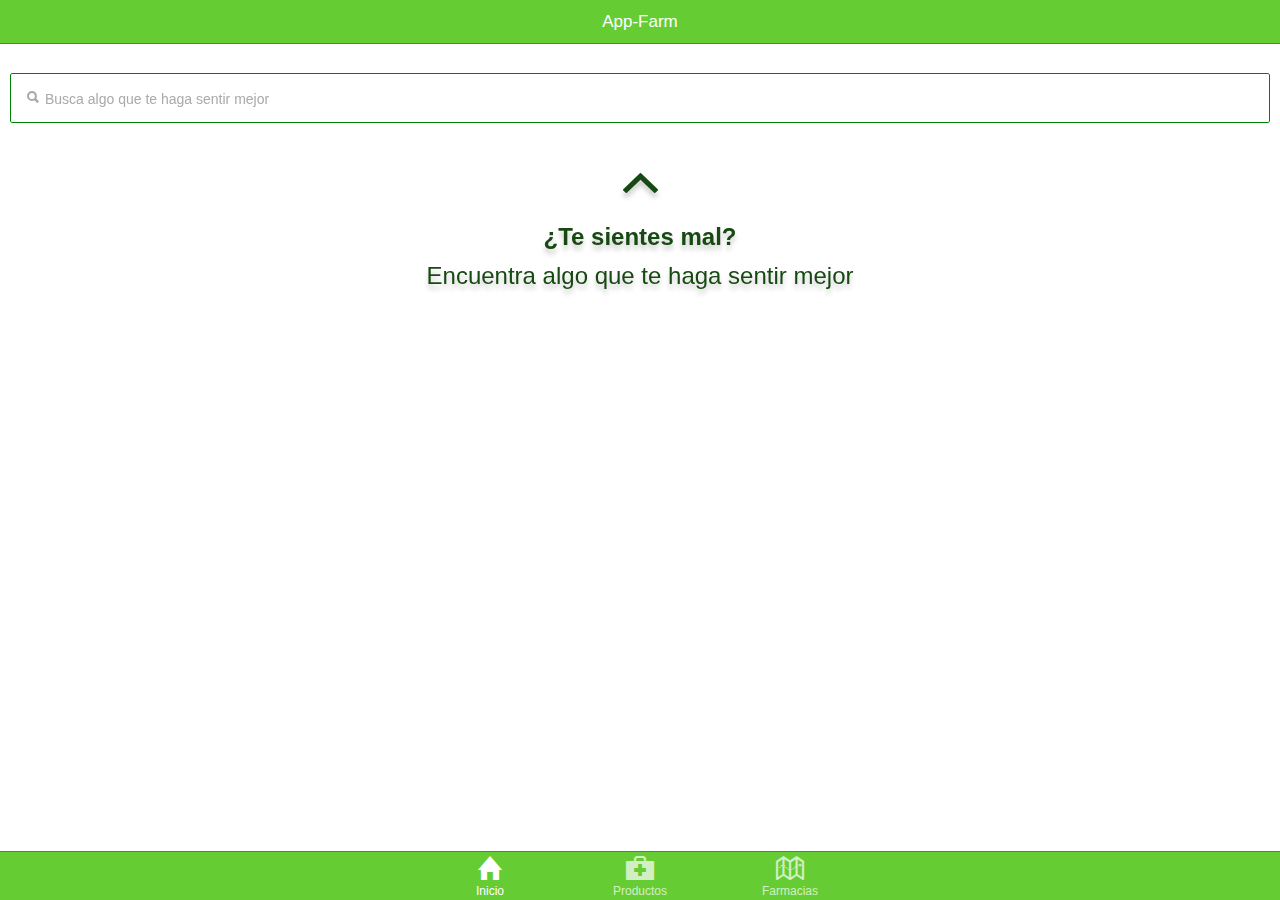
==== www/index.html @ 24d4f99d "Cambios" ====
<!DOCTYPE html>
<html>
  <head>
    <meta charset="utf-8">
    <meta name="viewport" content="initial-scale=1, maximum-scale=1, user-scalable=no, width=device-width">
    <title></title>

    <link href="lib/ionic/css/ionic.css" rel="stylesheet">
    <link href="css/style.css" rel="stylesheet">
    <link href="css/animate.min.css" rel="stylesheet">
    <!-- ionic/angularjs js -->
    <script src="lib/ionic/js/ionic.bundle.js"></script>
    <!-- cordova script (this will be a 404 during development) -->
    <script src="cordova.js"></script>

    <!-- your app's js -->
    <script src="js/app.js"></script>
    <script src="js/controllers.js"></script>
    <script src="js/services.js"></script>
  </head>
  <body ng-app="app">
    <!-- The nav bar that will be updated as we navigate between views. -->
    <ion-nav-bar class="bar-balanced nav-title-slide-ios7">
      <ion-nav-back-button class="button-icon icon  ion-ios7-arrow-back">
        Atras
      </ion-nav-back-button>
    </ion-nav-bar>

    <!-- The views will be rendered in the <ion-nav-view> directive below
      Templates are in the /templates folder (but you could also
      have templates inline in this html file if you'd like). -->
    <ion-nav-view animation="slide-left-right"></ion-nav-view>
  </body>
</html>
---- www/css/style.css ----
/****************** Inicio ************************/
#buscador{
	border-color: green !important;
}

#buscador>input[type="text"]{
	font-size: 16px !important;
}

#txtPrincipal>h3{
	color: #174912 !important;
	text-shadow: 0px 5px 5px rgba(0,0,0,0.2);
}
#txtPrincipal>i{
	font-size: 40px !important;
	color: #174912 !important;
	text-shadow: 0px 5px 5px rgba(0,0,0,0.2);
}

.inicio{
	/*background-image: url('../img/background.jpg');
	background-size: 100% 100%;*/
}

.loading{
	color: green;
	font-size: 40px;
}


/**************************************************/

.center{
	text-align: center !important;
}


p{
	margin: 0px !important;
	padding: 0px !important;
}

.sinBorde{
	border-color: #fff !important;
	background-color: #fff !important;
	border-width: 0px !important;
}
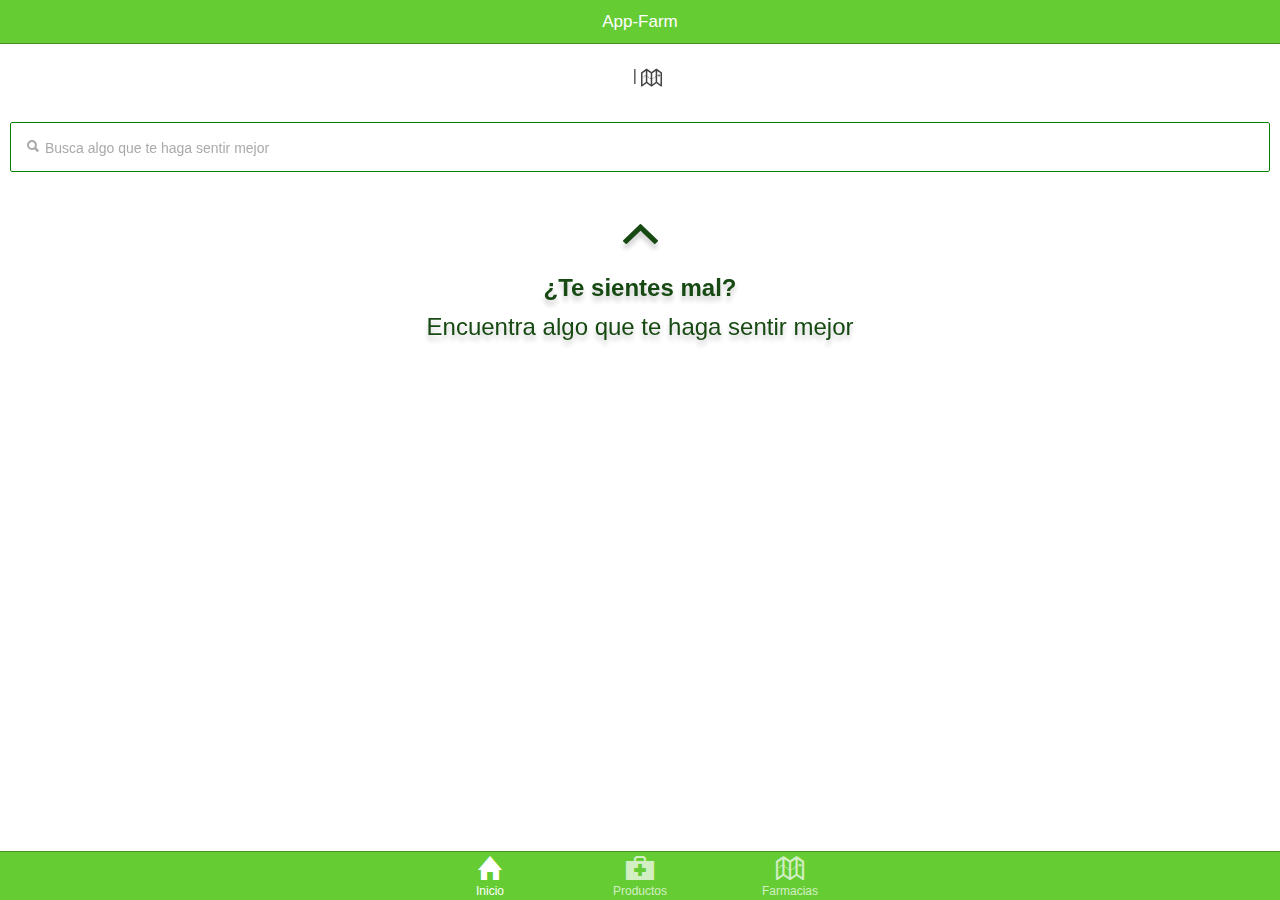
==== commit 2acd96f9: "Ubicación y Mejoras." ====
--- a/www/index.html
+++ b/www/index.html
@@ -13,6 +13,9 @@
     <!-- cordova script (this will be a 404 during development) -->
     <script src="cordova.js"></script>
 
+    <!--  -->
+    <script src='/lib/fastclick.js'></script>
+
     <!-- your app's js -->
     <script src="js/app.js"></script>
     <script src="js/controllers.js"></script>
@@ -26,9 +29,12 @@
       </ion-nav-back-button>
     </ion-nav-bar>
 
-    <!-- The views will be rendered in the <ion-nav-view> directive below
-      Templates are in the /templates folder (but you could also
-      have templates inline in this html file if you'd like). -->
     <ion-nav-view animation="slide-left-right"></ion-nav-view>
+
   </body>
 </html>
+
+
+<script>
+  (function() {FastClick.attach(document.body); });
+</script>
--- a/www/css/style.css
+++ b/www/css/style.css
@@ -19,30 +19,56 @@
 	text-shadow: 0px 5px 5px rgba(0,0,0,0.2);
 }
 
-.inicio{
-	/*background-image: url('../img/background.jpg');
-	background-size: 100% 100%;*/
+/* Loading */
+
+.bar.bar-loading {
+  display: block;
+  height: 24px;
+  top: 117px;
+  text-align: center;
+  padding: 0;
+  line-height: 24px;
+  -webkit-transition: 200ms all;
 }
 
-.loading{
-	color: green;
-	font-size: 40px;
+.bar-loading.ng-enter,
+.bar-loading.ng-leave.ng-leave-active {
+  height: 0;
+  border-width: 0px;
 }
-
-
+.bar-loading.ng-enter.ng-enter-active,
+.bar-loading.ng-leave {
+  height: 24px;
+  border-width: 1px;
+  border-color: green;
+}
 /**************************************************/
 
 .center{
 	text-align: center !important;
 }
+.filter{
+	margin-top: 0px !important;
+	padding: 0px !important;
+}
+.filter>i{
+	margin: 0px 10px 10px 10px !important;
+	padding: 0px 10px !important;
+	cursor: pointer;
+	color: #1B1452 !important;
+}
 
+.badge{
+	margin-right: -35px !important;
+}
 
-p{
-	margin: 0px !important;
-	padding: 0px !important;
+p, a{
+	white-space: normal !important; 
 }
 
 .sinBorde{
+	margin-top: 2px !important;
+	margin-right: -15px !important;
 	border-color: #fff !important;
 	background-color: #fff !important;
 	border-width: 0px !important;
